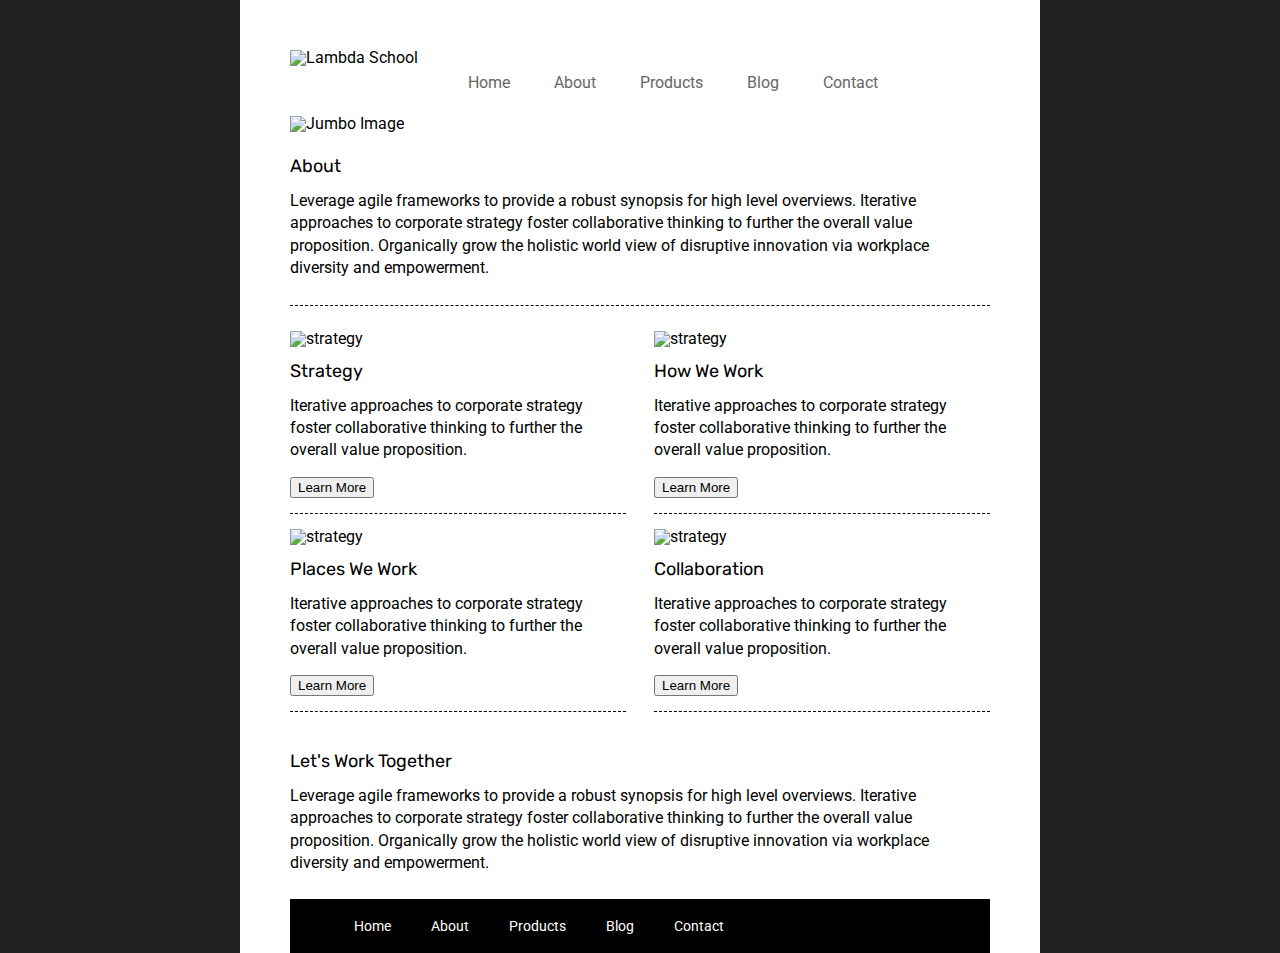
==== about.html @ a3a92624 "forgot about commiting often. finished index and about pages." ====
<!doctype html>

<html lang="en">
<head>
  <meta charset="utf-8">

  <title>Sprint Challenge - About</title>

  <link href="https://fonts.googleapis.com/css?family=Roboto|Rubik" rel="stylesheet">
  <link rel="stylesheet" href="css/index.css">

</head>

<body>
    <div class="container about-page">
        <header>
            <div>
                <img src="img/lambda-black.png" alt="Lambda School">
            </div>
            <nav>
                <a href="index.html">Home</a>
                <a href=#>About</a>
                <a href="#">Products</a>
                <a href="#">Blog</a>
                <a href="#">Contact</a>
            </nav>
        </header>
    
    
   <section class= "about-top-content">
      <div class="jumbo">
          <img src="img/jumbo-about.png" alt="Jumbo Image">
      </div>

      <h1>About</h1>
  
      <p>Leverage agile frameworks to provide a robust synopsis for high level overviews. Iterative approaches to corporate strategy foster collaborative thinking to further the overall value proposition. Organically grow the holistic world view of disruptive innovation via workplace diversity and empowerment.</p>

   </section>


      <section class="upperSection">
        <div class="about-upper-content">
          <div class="upperdiv1">
            <img src="img/about-plan.png" alt="strategy">
            
            <h2>Strategy</h2>
            
            <p>Iterative approaches to corporate strategy foster collaborative thinking to further the overall value proposition.</p>
        
            <button>Learn More</button>
          </div>
      
      
      
          <div class="upperdiv2">
            <img src="img/about-working.png" alt="strategy">
            
            <h2>How We Work</h2>
            
            <p>Iterative approaches to corporate strategy foster collaborative thinking to further the overall value proposition.</p>
        
            <button>Learn More</button>
          </div>
        </div>
      
        
  
        <div class="about-lower-content">
          <div class="lowerDiv1">
            <img src="img/about-office.png" alt="strategy">
            
            <h2>Places We Work</h2>
        
            <p>Iterative approaches to corporate strategy foster collaborative thinking to further the overall value proposition.</p>
        
            <button>Learn More</button>
          </div>
      
      
          <div class="lowerDiv2">
            <img src="img/about-meeting.png" alt="strategy">
            
            <h2>Collaboration</h2>
            
            <p>Iterative approaches to corporate strategy foster collaborative thinking to further the overall value proposition.</p>
        
            <button>Learn More</button>
          </div>
        </div>
      </section>


    <section class="about-bottom-content">
      <h2>Let's Work Together</h2>
  
      <p>Leverage agile frameworks to provide a robust synopsis for high level overviews. Iterative approaches to corporate strategy foster collaborative thinking to further the overall value proposition. Organically grow the holistic world view of disruptive innovation via workplace diversity and empowerment.</p>
    </section>
        
      <footer>
        <nav>
          <a href="index.html">Home</a>
          <a href="#">About</a>
          <a href="#">Products</a>
          <a href="#">Blog</a>
          <a href="#">Contact</a>
        </nav>
      </footer>
    </div><!-- container -->        
</body>
</html>
---- css/index.css ----
/* http://meyerweb.com/eric/tools/css/reset/ 
   v2.0 | 20110126
   License: none (public domain)
*/

html, body, div, span, applet, object, iframe,
h1, h2, h3, h4, h5, h6, p, blockquote, pre,
a, abbr, acronym, address, big, cite, code,
del, dfn, em, img, ins, kbd, q, s, samp,
small, strike, strong, sub, sup, tt, var,
b, u, i, center,
dl, dt, dd, ol, ul, li,
fieldset, form, label, legend,
table, caption, tbody, tfoot, thead, tr, th, td,
article, aside, canvas, details, embed, 
figure, figcaption, footer, header, hgroup, 
menu, nav, output, ruby, section, summary,
time, mark, audio, video {
	margin: 0;
	padding: 0;
	border: 0;
	font-size: 100%;
	font: inherit;
	vertical-align: baseline;
}
/* HTML5 display-role reset for older browsers */
article, aside, details, figcaption, figure, 
footer, header, hgroup, menu, nav, section {
	display: block;
}
body {
	line-height: 1;
}
ol, ul {
	list-style: none;
}
blockquote, q {
	quotes: none;
}
blockquote:before, blockquote:after,
q:before, q:after {
	content: '';
	content: none;
}
table {
	border-collapse: collapse;
	border-spacing: 0;
}

* {
    box-sizing: border-box;
}

html, body {
    height: 100%;
    font-family: 'Roboto', sans-serif;
    background-color: #222;
}

h1, h2, h3, h4, h5 {
    font-size: 18px;
    margin-bottom: 15px;
    font-family: 'Rubik', sans-serif;
}

p {
    line-height: 1.4;
}

.container {
    width: 800px;
    margin: 0 auto;
    padding: 50px 50px 0 50px;
    background-color: #fff;
}

header{
    display: flex;
    margin: 0 0 25px 0;
}


nav{
    margin: 25px 0 0 50px;
}

nav a{
    text-decoration: none;
    margin: 0 40px 0 0;
    color: #666;
}

/* /////////////////////////////////////////////////////////////// */

.top-content {
    display: flex;
    flex-wrap: wrap;
    justify-content: space-evenly;
    margin-bottom: 20px;
    border-bottom: 1px dashed black;
}

.jumbo{
    width: 100%;
    margin: 0 0 25px 0;
}

.jumbo img{
    width: 100%;
}

.top-content .text-container {
    width: 48%;
    padding: 0 1%;
    padding-bottom: 20px;  
}

/* /////////////////////////////////////////////////////////////// */

.middle-content {
    margin-bottom: 20px;
    border-bottom: 1px dashed black;
}

.middle-content h2 {
    padding: 0 2%;
    margin-bottom: 0;
}

.middle-content .boxes {
    display: flex;
    flex-wrap: wrap;
    justify-content: space-evenly;
}

.middle-content .boxes .box {
    width: 12.5%;
    height: 100px;
    background: black;
    margin: 20px 2.5%;
    color: white;
    display: flex;
    align-items: center;
    justify-content: center;
}

.boxes .box.b1{
    background-color: teal;
}
.boxes .box.b2{
    background-color: gold;    
}
.boxes .box.b3{
    background-color: cadetblue;
}
.boxes .box.b4{
    background-color: coral;
}
.boxes .box.b5{
    background-color: crimson;
}
.boxes .box.b6{
    background-color: forestgreen;
}
.boxes .box.b7{
    background-color: darkorchid;
}
.boxes .box.b8{
    background-color:hotpink;
}
.boxes .box.b9{
    background-color: indigo;
}
.boxes .box.b10{
    background-color: dodgerblue;
}

.bottom-content {
    display: flex;
    margin: 0 2% 20px;
    justify-content: space-around;
}

.bottom-content .text-container {
    padding-right: 4%;
}

.bottom-content .text-container:last-child {
    padding-right: 0;
}

footer {
    width: 100%;
    background: black;
}

footer nav {
    width: 60%;
    display: flex;
    justify-content: space-between;
    align-items: center;
    padding: 20px 2%;
    font-size: 14px;
}

footer nav a {
    color: white;
    text-decoration: none;
}

/* ############################## ABOUT ########################## */
/* ############################################################## */

.about-page section.about-top-content{
    display: flex;
    justify-content: space-evenly;
    flex-wrap: wrap;
    padding: 0 0 25px 0;
    margin-bottom: 25px;
    border-bottom: 1px dashed black;
}

.about-top-content h1{
    text-align: left;
    width: 100%;
}

.about-top-content div.jumbo{
    width: 100%;
}

.upperSection{
    display: flex;
    flex-direction: column;
    margin: 25px 0 0 0;
}

.upperSection img{
    width: 100%;
}

.upperSection h2{
    margin: 15px 0;
}

.about-upper-content{
    display: flex;
    flex-direction: row;
    justify-content: space-between;
}

button{
    margin: 15px 0;
}

.upperdiv1{
    width: 48%; 
    border-bottom: 1px dashed black;
    margin: 0 0 15px 0;
}

.upperdiv2{
    width: 48%;
    border-bottom: 1px dashed black;
    margin: 0 0 15px 0;
}

/* /////////////// */

.about-lower-content{
    display: flex;
    flex-direction: row;
    justify-content: space-between;
}

.lowerDiv1{
    width: 48%;
    border-bottom: 1px dashed black;
    margin: 0 0 15px 0;
}

.lowerDiv2{
    width: 48%;
    border-bottom: 1px dashed black;
    margin: 0 0 15px 0;
}
/* //////////////// */

.about-bottom-content{
    padding: 25px 0 0 0;
}
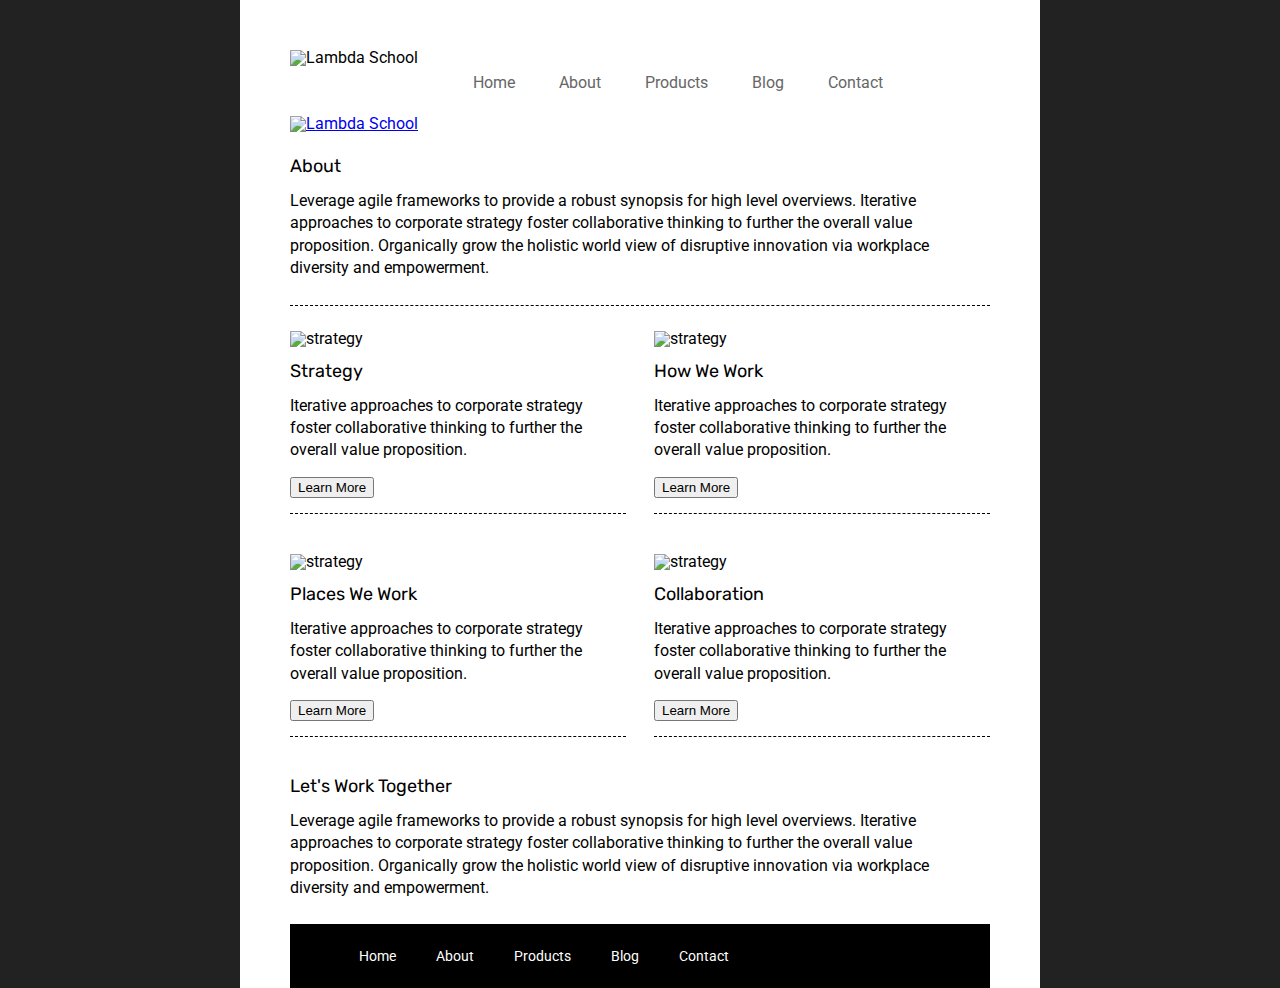
==== commit cca1d215: "tough remembering to commit often! finished new Products page, added annimations to nav, images, and" ====
--- a/about.html
+++ b/about.html
@@ -19,8 +19,8 @@
             </div>
             <nav>
                 <a href="index.html">Home</a>
-                <a href=#>About</a>
-                <a href="#">Products</a>
+                <a href="about.html">About</a>
+                <a href="products.html">Products</a>
                 <a href="#">Blog</a>
                 <a href="#">Contact</a>
             </nav>
@@ -29,7 +29,7 @@
     
    <section class= "about-top-content">
       <div class="jumbo">
-          <img src="img/jumbo-about.png" alt="Jumbo Image">
+          <a href="index.html"><img src="img/lambda-black.png" alt="Lambda School"></a>
       </div>
 
       <h1>About</h1>
--- a/css/index.css
+++ b/css/index.css
@@ -86,8 +86,20 @@
 
 nav a{
     text-decoration: none;
-    margin: 0 40px 0 0;
+    margin: 0 30px 0 0;
+    padding: 5px;
     color: #666;
+    background-color: rgba(100, 100, 100, 0);
+    border-radius: 5px;
+    -webkit-transition: background-color 2s; /* For Safari 3.1 to 6.0 */
+    transition: background-color 2s;
+    -webkit-transition: color 2s; /* For Safari 3.1 to 6.0 */
+    transition: color 2s;
+}
+
+nav a:hover{
+    color: #fff;
+    background-color: rgba(50, 50, 50, 1);
 }
 
 /* /////////////////////////////////////////////////////////////// */
@@ -144,6 +156,14 @@
     justify-content: center;
 }
 
+.box:hover{
+    border: 1px solid #777;
+    -webkit-transition: border 2s; /* For Safari 3.1 to 6.0 */
+    transition: border 2s;
+    cursor: pointer;
+
+}
+
 .boxes .box.b1{
     background-color: teal;
 }
@@ -239,6 +259,13 @@
     width: 100%;
 }
 
+.upperSection img:hover{
+    cursor: pointer;
+    opacity: 0.7;
+    -webkit-transition: opacity 1s;
+    transition: opacity 1s;
+}
+
 .upperSection h2{
     margin: 15px 0;
 }
@@ -247,12 +274,17 @@
     display: flex;
     flex-direction: row;
     justify-content: space-between;
+    padding: 0 0 25px 0;
 }
 
 button{
     margin: 15px 0;
 }
 
+button:hover{
+    cursor: pointer;
+}
+
 .upperdiv1{
     width: 48%; 
     border-bottom: 1px dashed black;
@@ -288,4 +320,92 @@
 
 .about-bottom-content{
     padding: 25px 0 0 0;
-}+}
+
+/* ############################## ABOUT ########################## */
+/* ############################################################## */
+
+.products-top-content{
+    display: flex;
+    justify-content: space-evenly;
+    flex-wrap: wrap;
+    padding: 0 0 25px 0;
+    margin-bottom: 50px;
+    border-bottom: 1px dashed black;
+}
+.products-top-content div.jumbo{
+    height: 200px;
+}
+
+.products-top-content img{
+    height: 100%;
+}
+
+.products-top-content h1{
+    text-align: left;
+    width: 100%;
+}
+
+.products1{
+    display: flex;
+    padding: 0 0 25px 0;
+    margin: 0 0 25px 0;
+    border-bottom: 1px dashed #333;
+}
+
+.products1 .div1{
+    width: 48%;
+}
+
+.products1 .div2{
+    width: 48%;
+}
+
+/* ////////// */
+
+.products2{
+    display: flex;
+    flex-direction: row-reverse;
+    padding: 0 0 25px 0;
+    margin: 0 0 25px 0;
+    border-bottom: 1px dashed #333;
+}
+
+.products2 .div1{
+    width: 48%;
+    -webkit-transition: width 0s; /* Safari prior 6.1 */
+    transition: width 0s;
+}
+
+.products2 .div2{
+    width: 48%;
+}
+
+/* ///////////// */
+
+.products3{
+    display: flex;
+    padding: 0 0 25px 0;
+    margin: 0 0 25px 0;
+    border-bottom: 1px dashed #333;
+}
+
+.products3 .div1{
+    width: 48%;
+}
+
+.products3 .div1 img{
+    width: 80%;
+}
+
+.products3 .div2{
+    width: 48%;
+}
+
+.products4{
+    display: flex;
+    padding: 25px 0 25px 0;
+    margin: 0 0 25px 0;
+}
+
+/* ////////// */